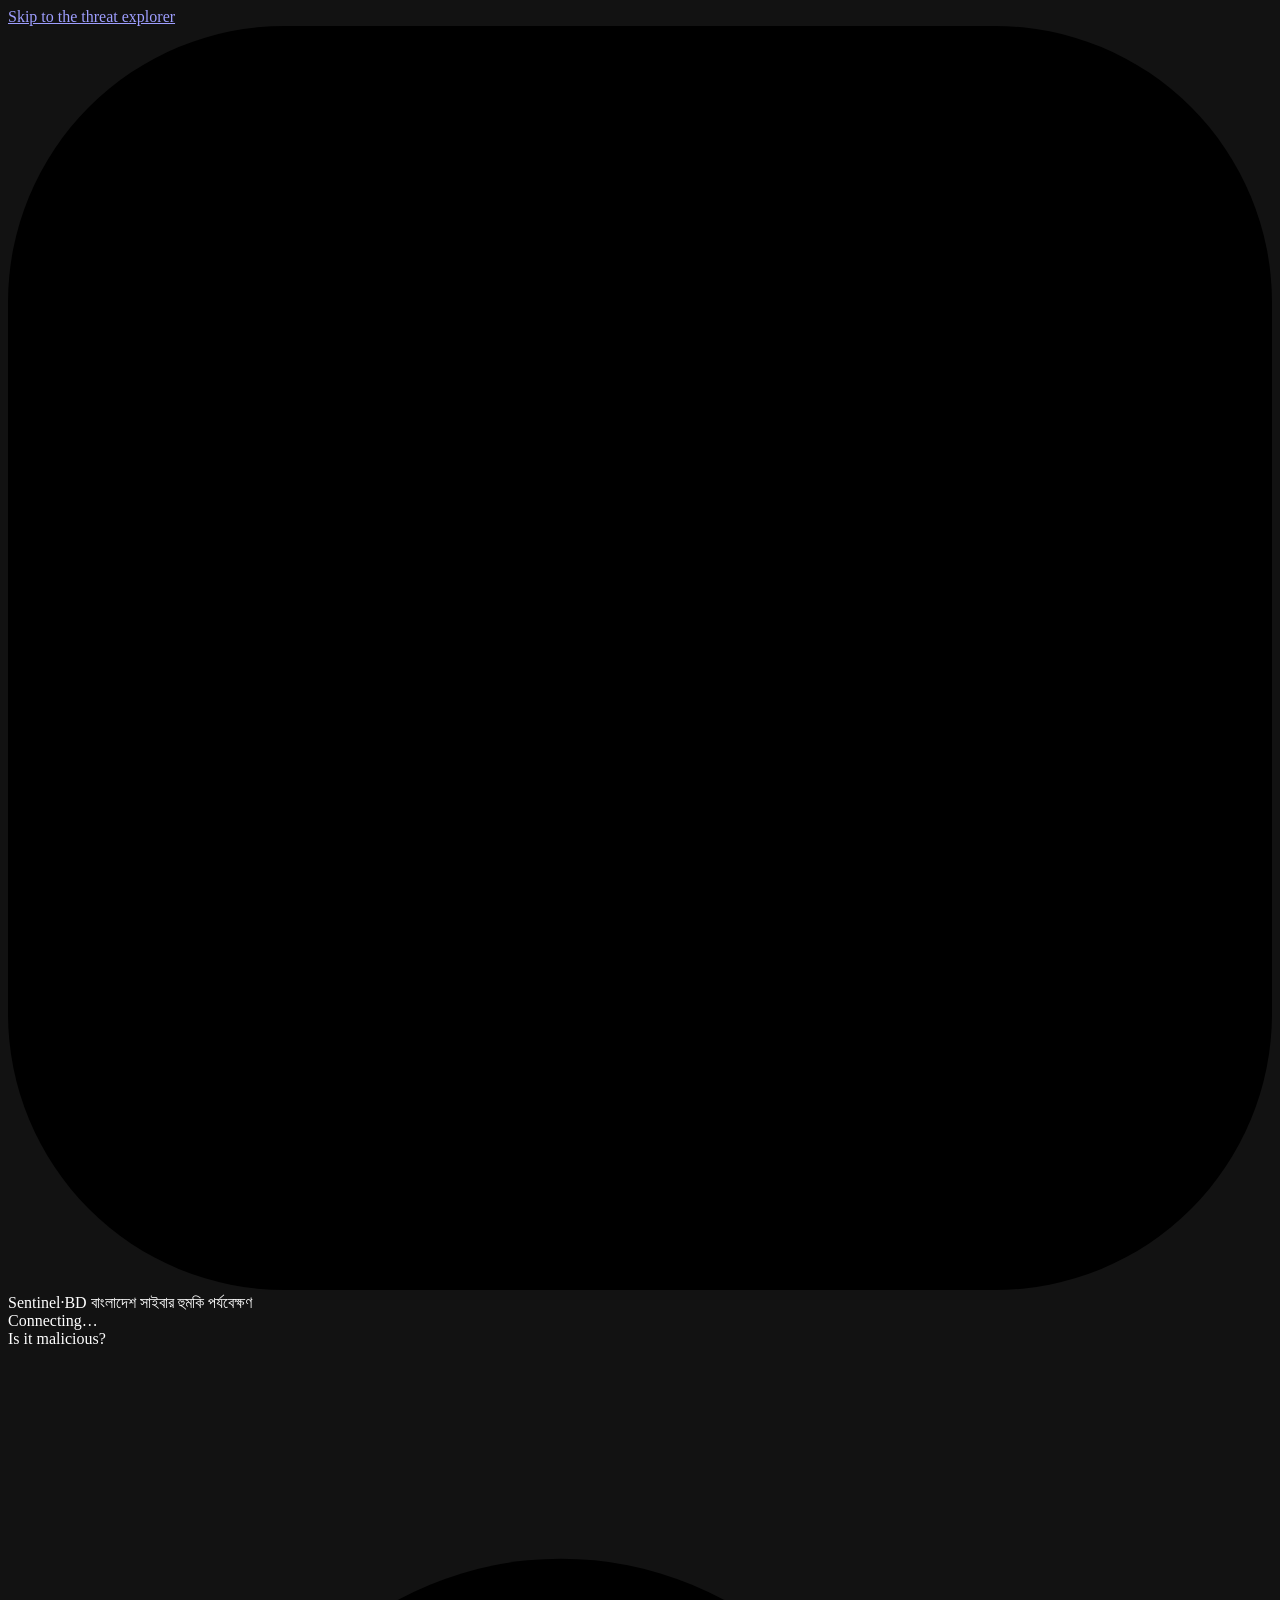
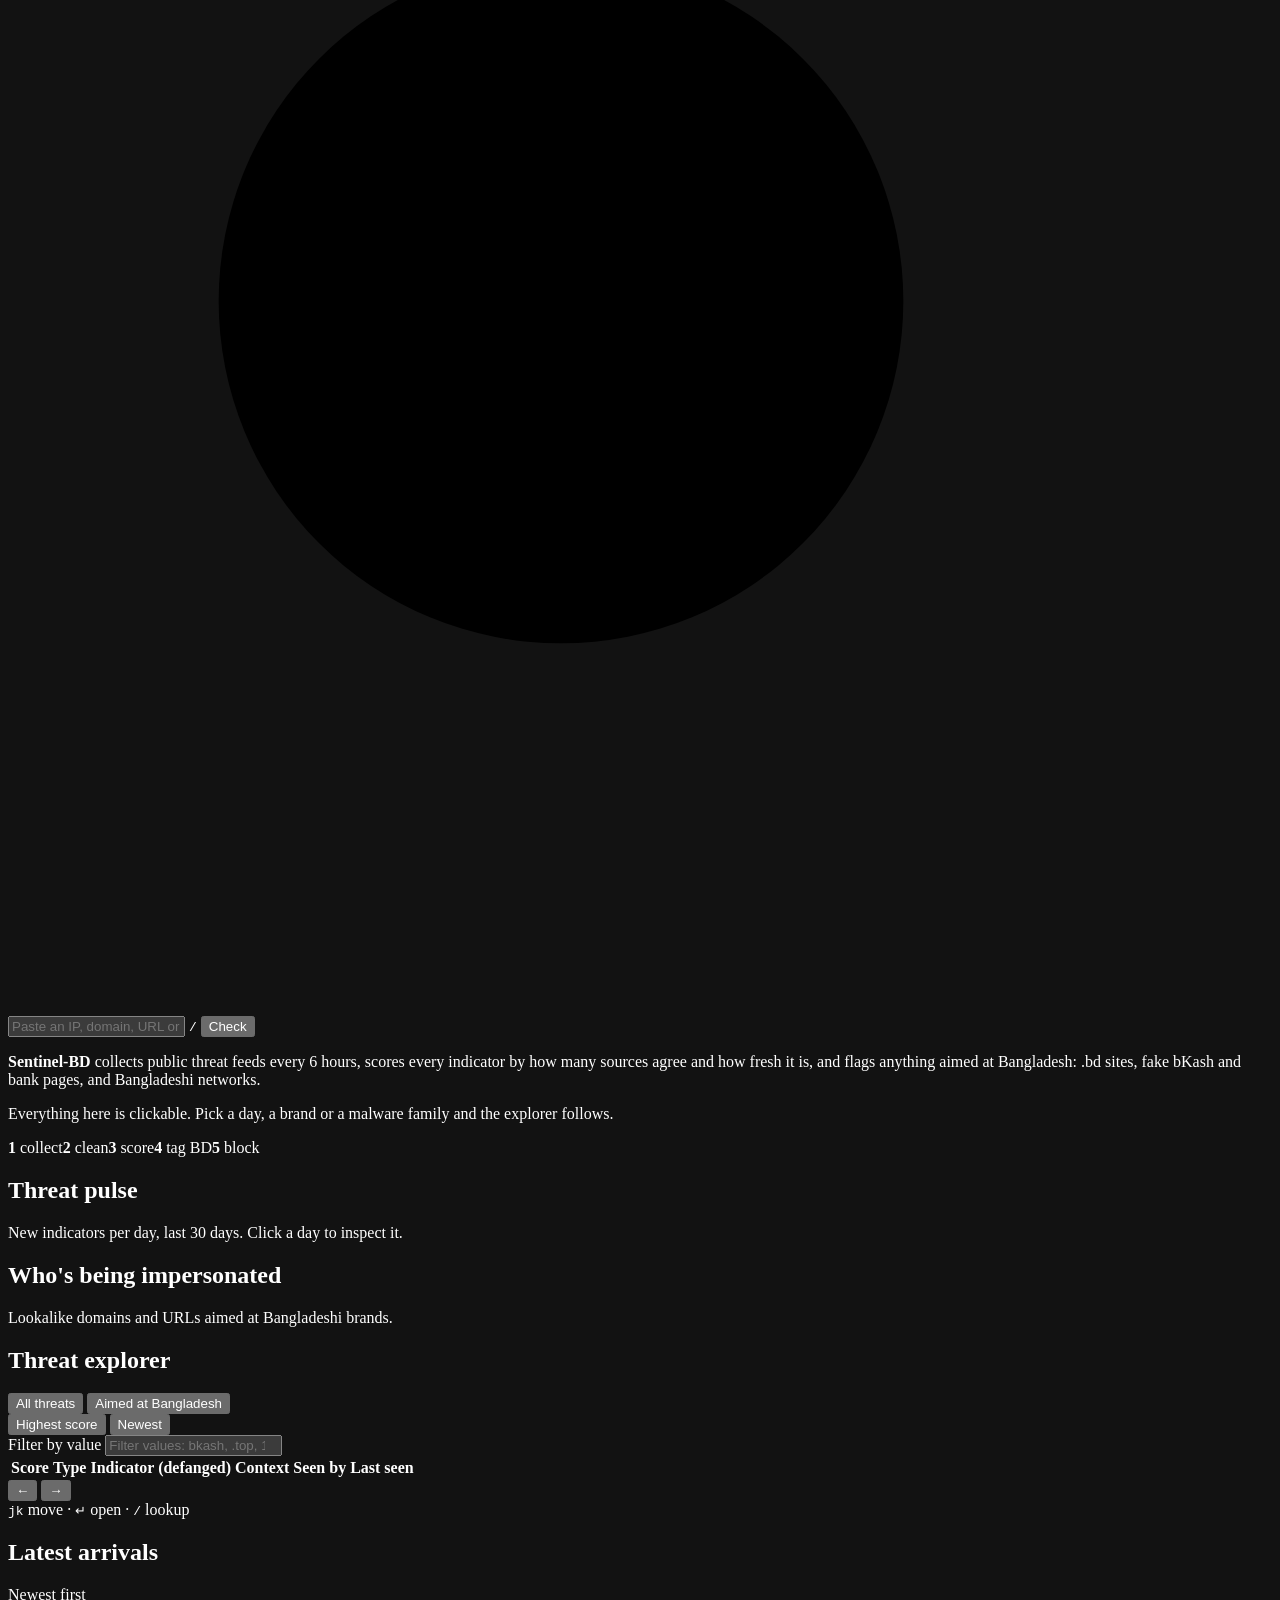
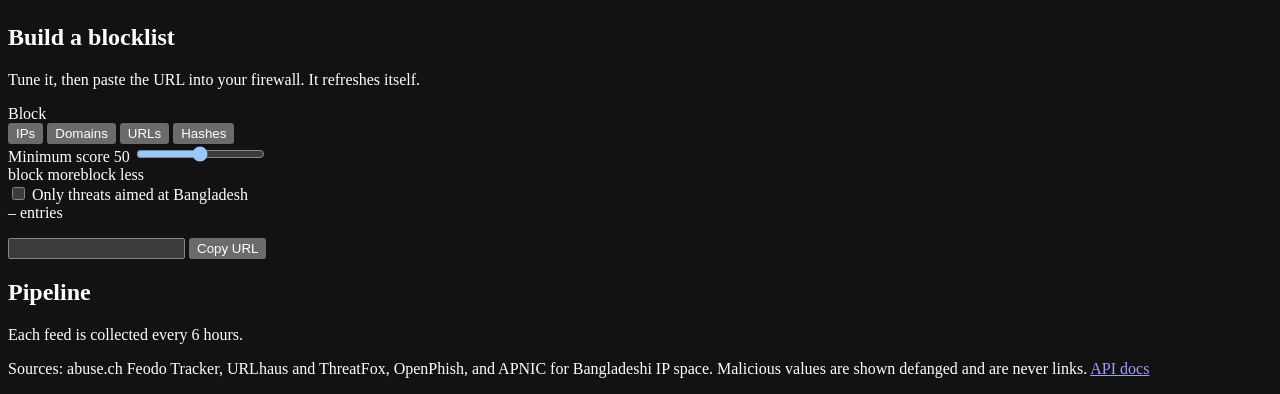
==== sentinel/web/index.html @ dca47adf "Add an interactive dashboard Served by the same app as the API and feeds, with no build step and no " ====
<!doctype html>
<html lang="en">
<head>
  <meta charset="utf-8">
  <meta name="viewport" content="width=device-width, initial-scale=1">
  <title>Sentinel-BD</title>
  <meta name="description" content="Open threat intelligence for Bangladesh: malicious IPs, domains, URLs and hashes, scored and ready to block.">
  <meta name="color-scheme" content="dark">
  <link rel="icon" href="data:image/svg+xml,%3Csvg xmlns='http://www.w3.org/2000/svg' viewBox='0 0 32 32'%3E%3Crect width='32' height='32' rx='7' fill='%23006a4e'/%3E%3Ccircle cx='14' cy='16' r='7' fill='%23f42a41'/%3E%3C/svg%3E">
  <link rel="stylesheet" href="/assets/app.css">
  <script type="module" src="/assets/app.js"></script>
</head>
<body>
  <a class="skip" href="#explorer">Skip to the threat explorer</a>

  <header class="topbar">
    <div class="brand">
      <svg class="brand-mark" viewBox="0 0 32 32" aria-hidden="true">
        <rect width="32" height="32" rx="7" class="brand-field"/>
        <circle cx="14" cy="16" r="7" class="brand-sun"/>
        <path d="M23 9.5a9.5 9.5 0 0 1 0 13" class="brand-wave"/>
        <path d="M26.5 6.5a14 14 0 0 1 0 19" class="brand-wave brand-wave-2"/>
      </svg>
      <div class="brand-text">
        <span class="brand-name">Sentinel<span class="brand-sep">·</span>BD</span>
        <span class="brand-bn" lang="bn">বাংলাদেশ সাইবার হুমকি পর্যবেক্ষণ</span>
      </div>
    </div>
    <div class="status" id="status" aria-live="polite">
      <span class="status-dot" data-state="loading"></span>
      <span class="status-text">Connecting…</span><span class="status-detail"></span>
    </div>
  </header>

  <main>
    <section class="lookup" aria-labelledby="lookup-label">
      <form id="lookup-form" role="search" autocomplete="off">
        <label id="lookup-label" for="lookup-input" class="eyebrow">Is it malicious?</label>
        <div class="lookup-box">
          <svg class="lookup-icon" viewBox="0 0 24 24" aria-hidden="true"><circle cx="10.5" cy="10.5" r="6.5"/><path d="m15.5 15.5 5 5"/></svg>
          <input id="lookup-input" name="value" spellcheck="false" maxlength="2048"
                 placeholder="Paste an IP, domain, URL or hash. Defanged is fine: hxxp://evil[.]com">
          <kbd class="lookup-kbd" aria-hidden="true">/</kbd>
          <button type="submit" class="btn btn-primary">Check</button>
        </div>
      </form>
      <div class="lookup-examples" id="lookup-examples"></div>
      <div id="verdict" class="verdict" hidden></div>
      <div class="intro">
        <p><strong>Sentinel-BD</strong> collects public threat feeds every 6 hours, scores every
          indicator by how many sources agree and how fresh it is, and flags anything aimed at
          Bangladesh: <span lang="bn">.bd</span> sites, fake bKash and bank pages, and Bangladeshi networks.</p>
        <p>Everything here is clickable. Pick a day, a brand or a malware family and the explorer follows.</p>
        <div class="intro-steps"><span><b>1</b> collect</span><span><b>2</b> clean</span><span><b>3</b> score</span><span><b>4</b> tag BD</span><span><b>5</b> block</span></div>
      </div>
    </section>

    <section class="readout" id="readout" aria-label="Totals"></section>

    <section class="row row-pulse">
      <article class="panel" aria-labelledby="pulse-title">
        <header class="panel-head">
          <div>
            <h2 id="pulse-title">Threat pulse</h2>
            <p class="sub">New indicators per day, last 30 days. Click a day to inspect it.</p>
          </div>
          <div class="pulse-legend" id="pulse-summary"></div>
        </header>
        <div class="pulse" id="pulse"></div>
      </article>

      <article class="panel" aria-labelledby="brands-title">
        <header class="panel-head">
          <div>
            <h2 id="brands-title">Who's being impersonated</h2>
            <p class="sub">Lookalike domains and URLs aimed at Bangladeshi brands.</p>
          </div>
        </header>
        <div id="brands" class="brands"></div>
      </article>
    </section>

    <section class="row row-explorer">
      <article class="panel explorer" id="explorer" aria-labelledby="explorer-title">
        <header class="panel-head explorer-head">
          <h2 id="explorer-title">Threat explorer</h2>
          <div class="seg" role="group" aria-label="Scope">
            <button type="button" data-scope="all">All threats</button>
            <button type="button" data-scope="bd">Aimed at Bangladesh</button>
          </div>
          <div class="seg seg-quiet" role="group" aria-label="Sort">
            <button type="button" data-sort="score">Highest score</button>
            <button type="button" data-sort="newest">Newest</button>
          </div>
        </header>

        <div class="facets" id="facets"></div>

        <div class="explorer-tools">
          <label class="search">
            <span class="visually-hidden">Filter by value</span>
            <input id="search" type="search" spellcheck="false" placeholder="Filter values: bkash, .top, 103.4.">
          </label>
          <div class="active" id="active-filters" aria-live="polite"></div>
        </div>

        <div class="table-wrap">
          <table class="threats" id="threats">
            <thead>
              <tr>
                <th scope="col" class="c-score">Score</th>
                <th scope="col" class="c-type">Type</th>
                <th scope="col" class="c-value">Indicator <span class="muted">(defanged)</span></th>
                <th scope="col" class="c-ctx">Context</th>
                <th scope="col" class="c-src">Seen by</th>
                <th scope="col" class="c-time">Last seen</th>
              </tr>
            </thead>
            <tbody id="threats-body"></tbody>
          </table>
        </div>

        <footer class="pager">
          <span id="page-info" class="muted"></span>
          <div class="pager-buttons">
            <button type="button" class="btn btn-ghost" id="prev" aria-label="Previous page">←</button>
            <button type="button" class="btn btn-ghost" id="next" aria-label="Next page">→</button>
          </div>
          <span class="keys muted"><kbd>j</kbd><kbd>k</kbd> move · <kbd>↵</kbd> open · <kbd>/</kbd> lookup</span>
        </footer>
      </article>

      <aside class="panel stream" aria-labelledby="stream-title">
        <header class="panel-head">
          <div>
            <h2 id="stream-title">Latest arrivals</h2>
            <p class="sub" id="stream-sub">Newest first</p>
          </div>
        </header>
        <ol class="stream-list" id="stream"></ol>
      </aside>
    </section>

    <section class="row row-tools">
      <article class="panel builder" aria-labelledby="builder-title">
        <header class="panel-head">
          <div>
            <h2 id="builder-title">Build a blocklist</h2>
            <p class="sub">Tune it, then paste the URL into your firewall. It refreshes itself.</p>
          </div>
        </header>
        <div class="builder-grid">
          <div class="builder-controls">
            <div class="field">
              <span class="field-label">Block</span>
              <div class="seg" role="group" aria-label="Indicator type" id="builder-kind">
                <button type="button" data-kind="ip">IPs</button>
                <button type="button" data-kind="domain">Domains</button>
                <button type="button" data-kind="url">URLs</button>
                <button type="button" data-kind="hash">Hashes</button>
              </div>
            </div>
            <div class="field">
              <label class="field-label" for="builder-score">Minimum score <output id="builder-score-out">50</output></label>
              <input type="range" id="builder-score" min="0" max="100" step="5" value="50">
              <div class="range-scale"><span>block more</span><span>block less</span></div>
            </div>
            <label class="switch">
              <input type="checkbox" id="builder-bd">
              <span class="switch-track" aria-hidden="true"></span>
              Only threats aimed at Bangladesh
            </label>
          </div>
          <div class="builder-out">
            <div class="builder-count"><span id="builder-count" class="num">–</span> <span class="muted" id="builder-count-label">entries</span></div>
            <ul class="builder-sample" id="builder-sample"></ul>
          </div>
        </div>
        <div class="feed-url">
          <input id="builder-url" readonly aria-label="Feed URL">
          <button type="button" class="btn" id="builder-copy">Copy URL</button>
        </div>
        <div class="vendors" role="tablist" id="vendor-tabs"></div>
        <pre class="snippet" id="vendor-snippet" tabindex="0"></pre>
      </article>

      <article class="panel health" aria-labelledby="health-title">
        <header class="panel-head">
          <div>
            <h2 id="health-title">Pipeline</h2>
            <p class="sub">Each feed is collected every 6 hours.</p>
          </div>
        </header>
        <ul class="health-list" id="health"></ul>
        <dl class="mix" id="mix"></dl>
      </article>
    </section>

    <footer class="foot">
      <p>Sources: abuse.ch Feodo Tracker, URLhaus and ThreatFox, OpenPhish, and APNIC for Bangladeshi IP space.
        Malicious values are shown defanged and are never links. <a href="/docs">API docs</a></p>
    </footer>
  </main>

  <div class="scrim" id="scrim" hidden></div>
  <aside class="drawer" id="drawer" role="dialog" aria-modal="true" aria-labelledby="drawer-title" hidden>
    <div class="drawer-inner" id="drawer-body"></div>
  </aside>
  <div class="tooltip" id="tooltip" role="tooltip" hidden></div>
  <div class="toast" id="toast" role="status" aria-live="polite"></div>
</body>
</html>
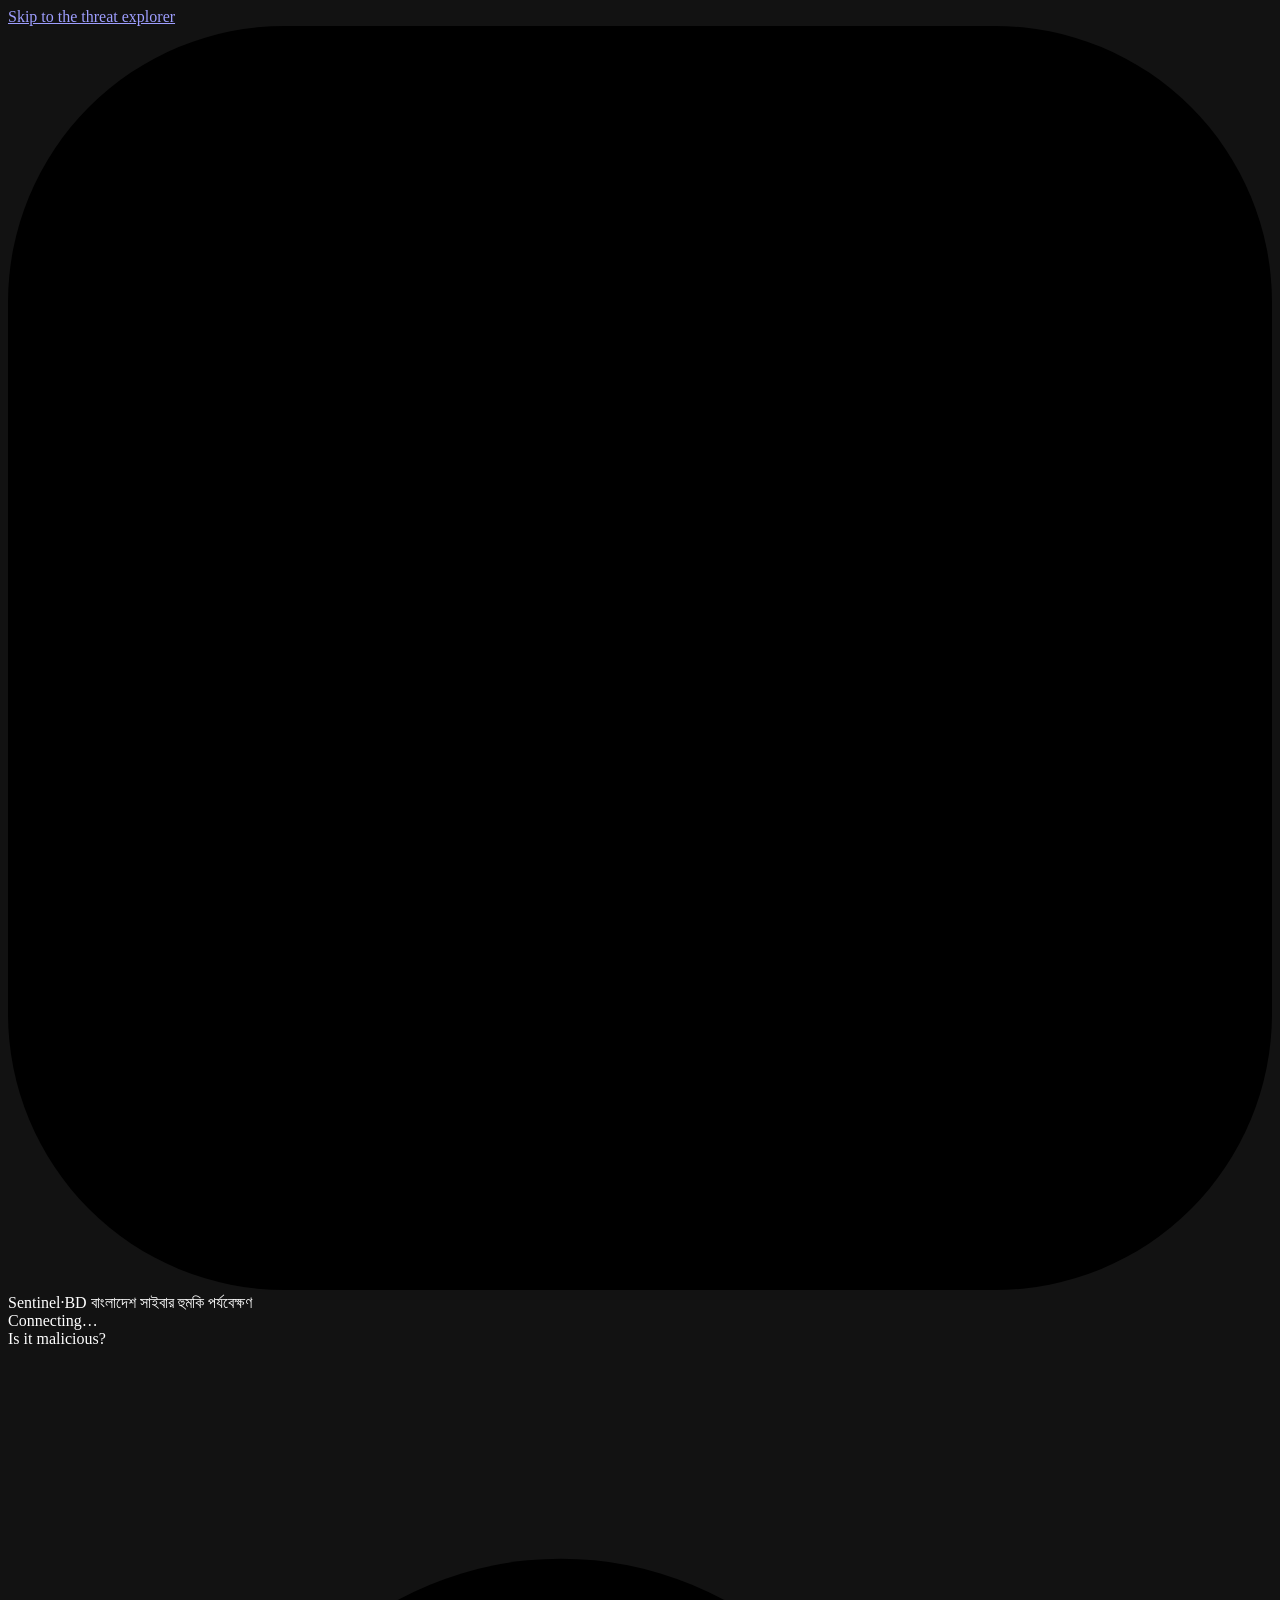
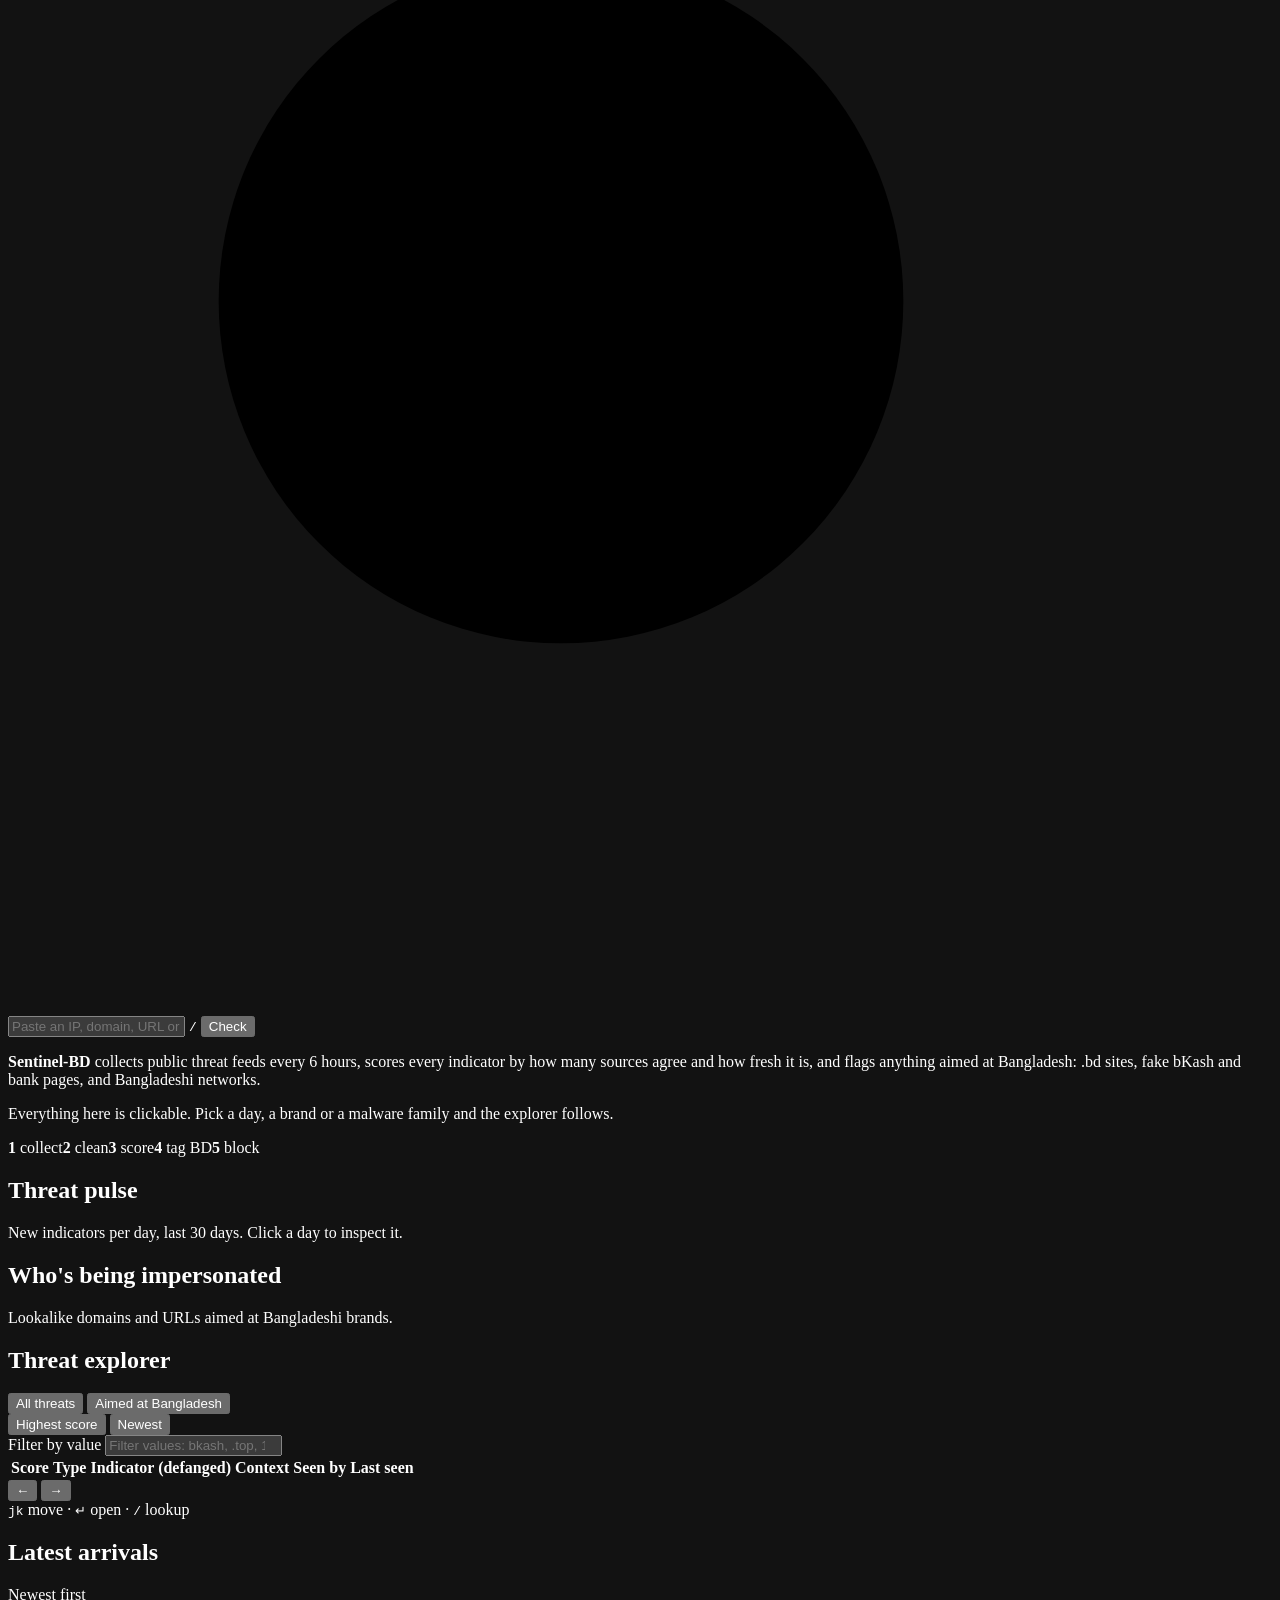
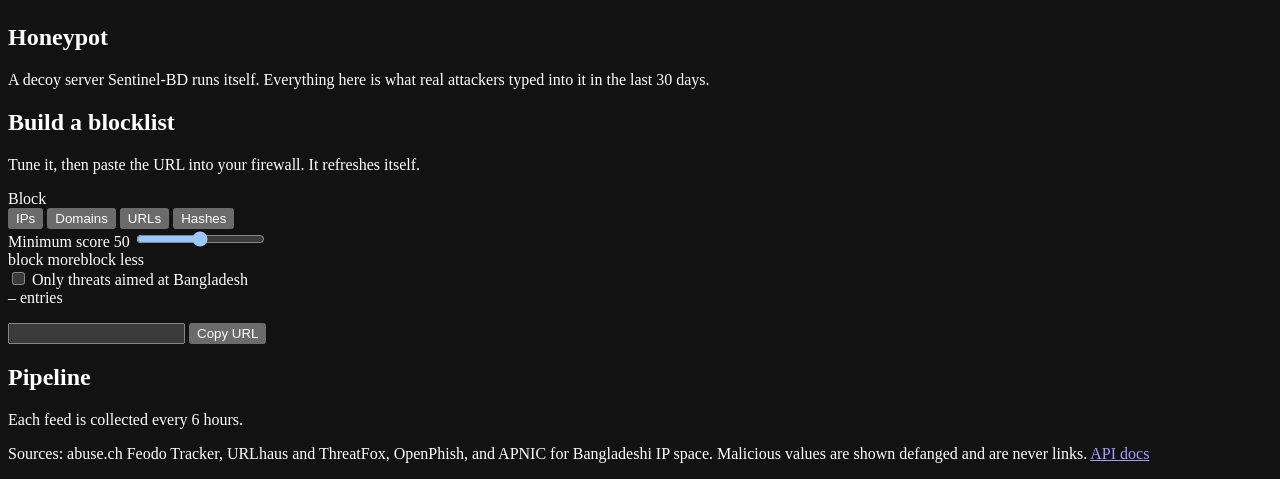
==== commit 94a7c83d: "Phase 3: honeypot sensor kit and dashboard panel deploy/setup.sh turns a fresh Ubuntu 24.04 VM into " ====
--- a/sentinel/web/index.html
+++ b/sentinel/web/index.html
@@ -139,6 +139,16 @@
         </header>
         <ol class="stream-list" id="stream"></ol>
       </aside>
+    </section>
+
+    <section class="panel honeypot" aria-labelledby="honeypot-title">
+      <header class="panel-head">
+        <div>
+          <h2 id="honeypot-title">Honeypot <span class="hp-live" id="hp-live"></span></h2>
+          <p class="sub">A decoy server Sentinel-BD runs itself. Everything here is what real attackers typed into it in the last 30 days.</p>
+        </div>
+      </header>
+      <div id="honeypot-body" class="hp-body"></div>
     </section>
 
     <section class="row row-tools">
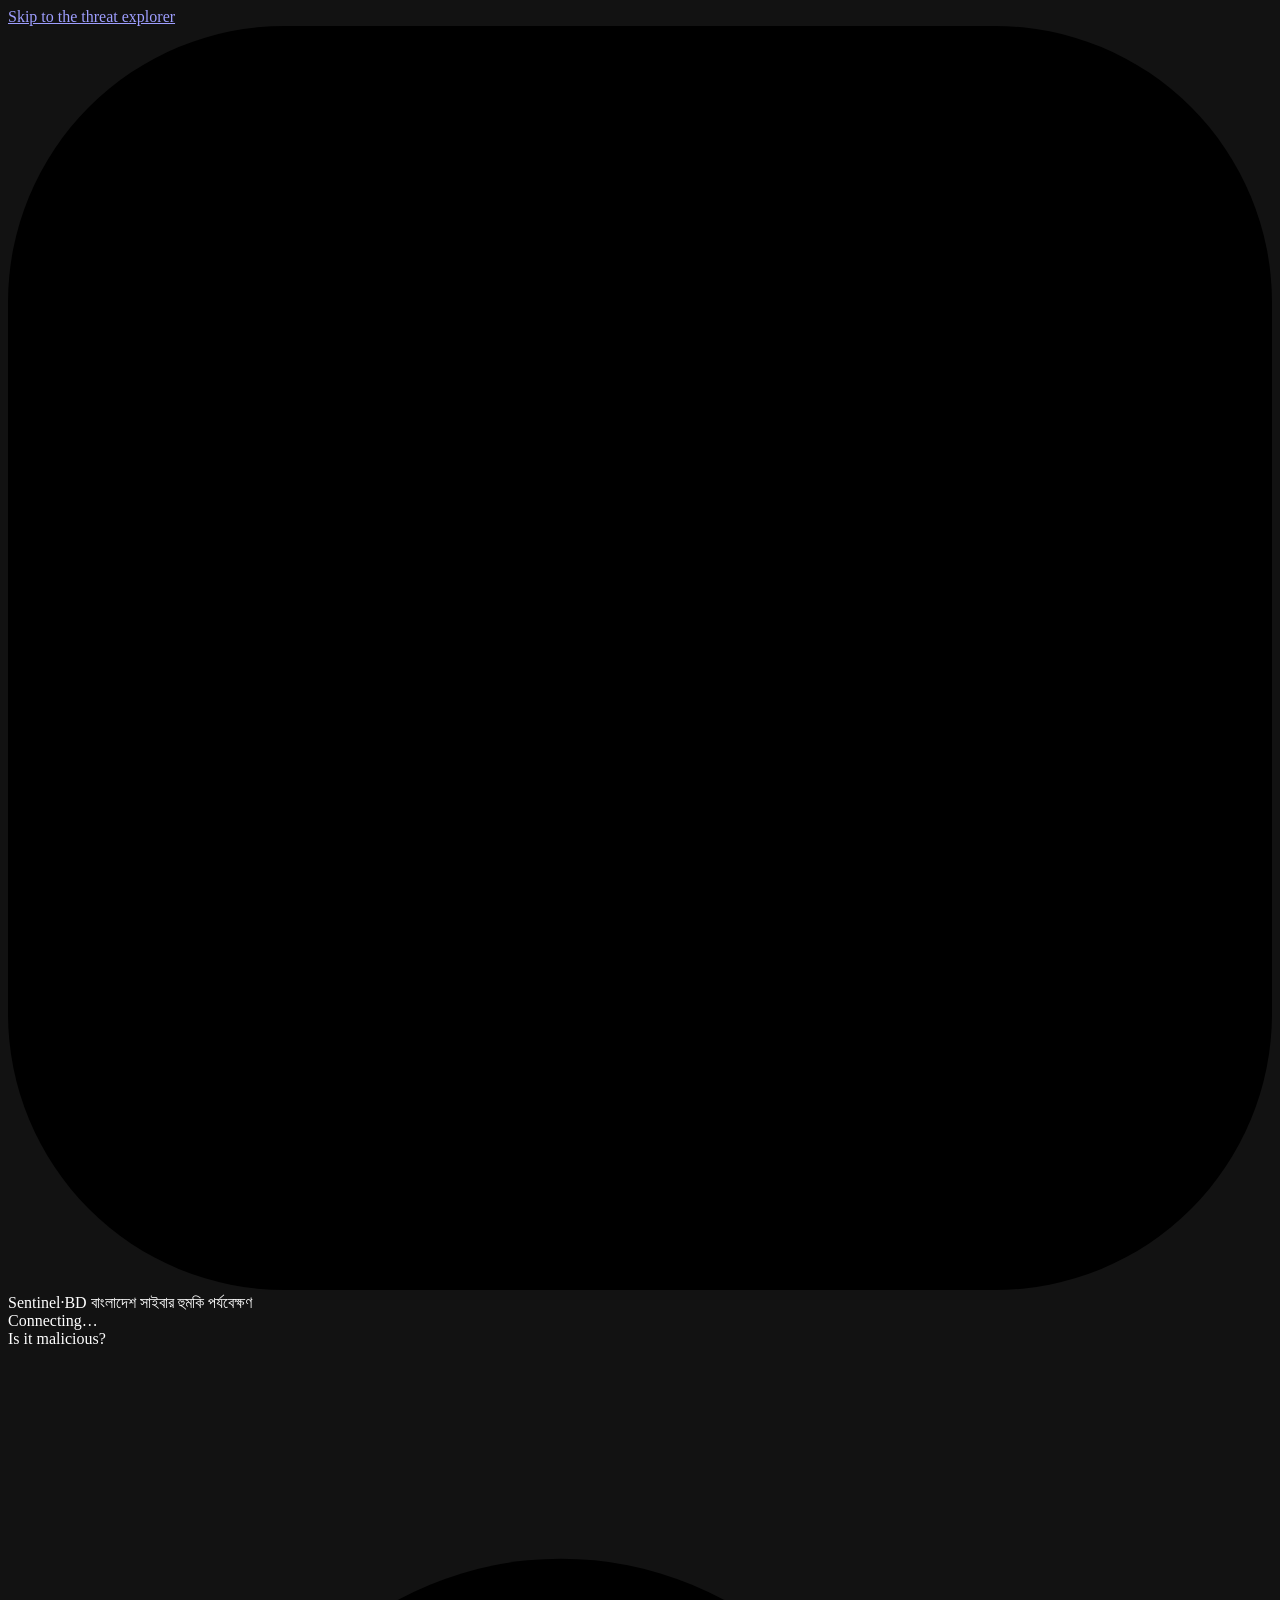
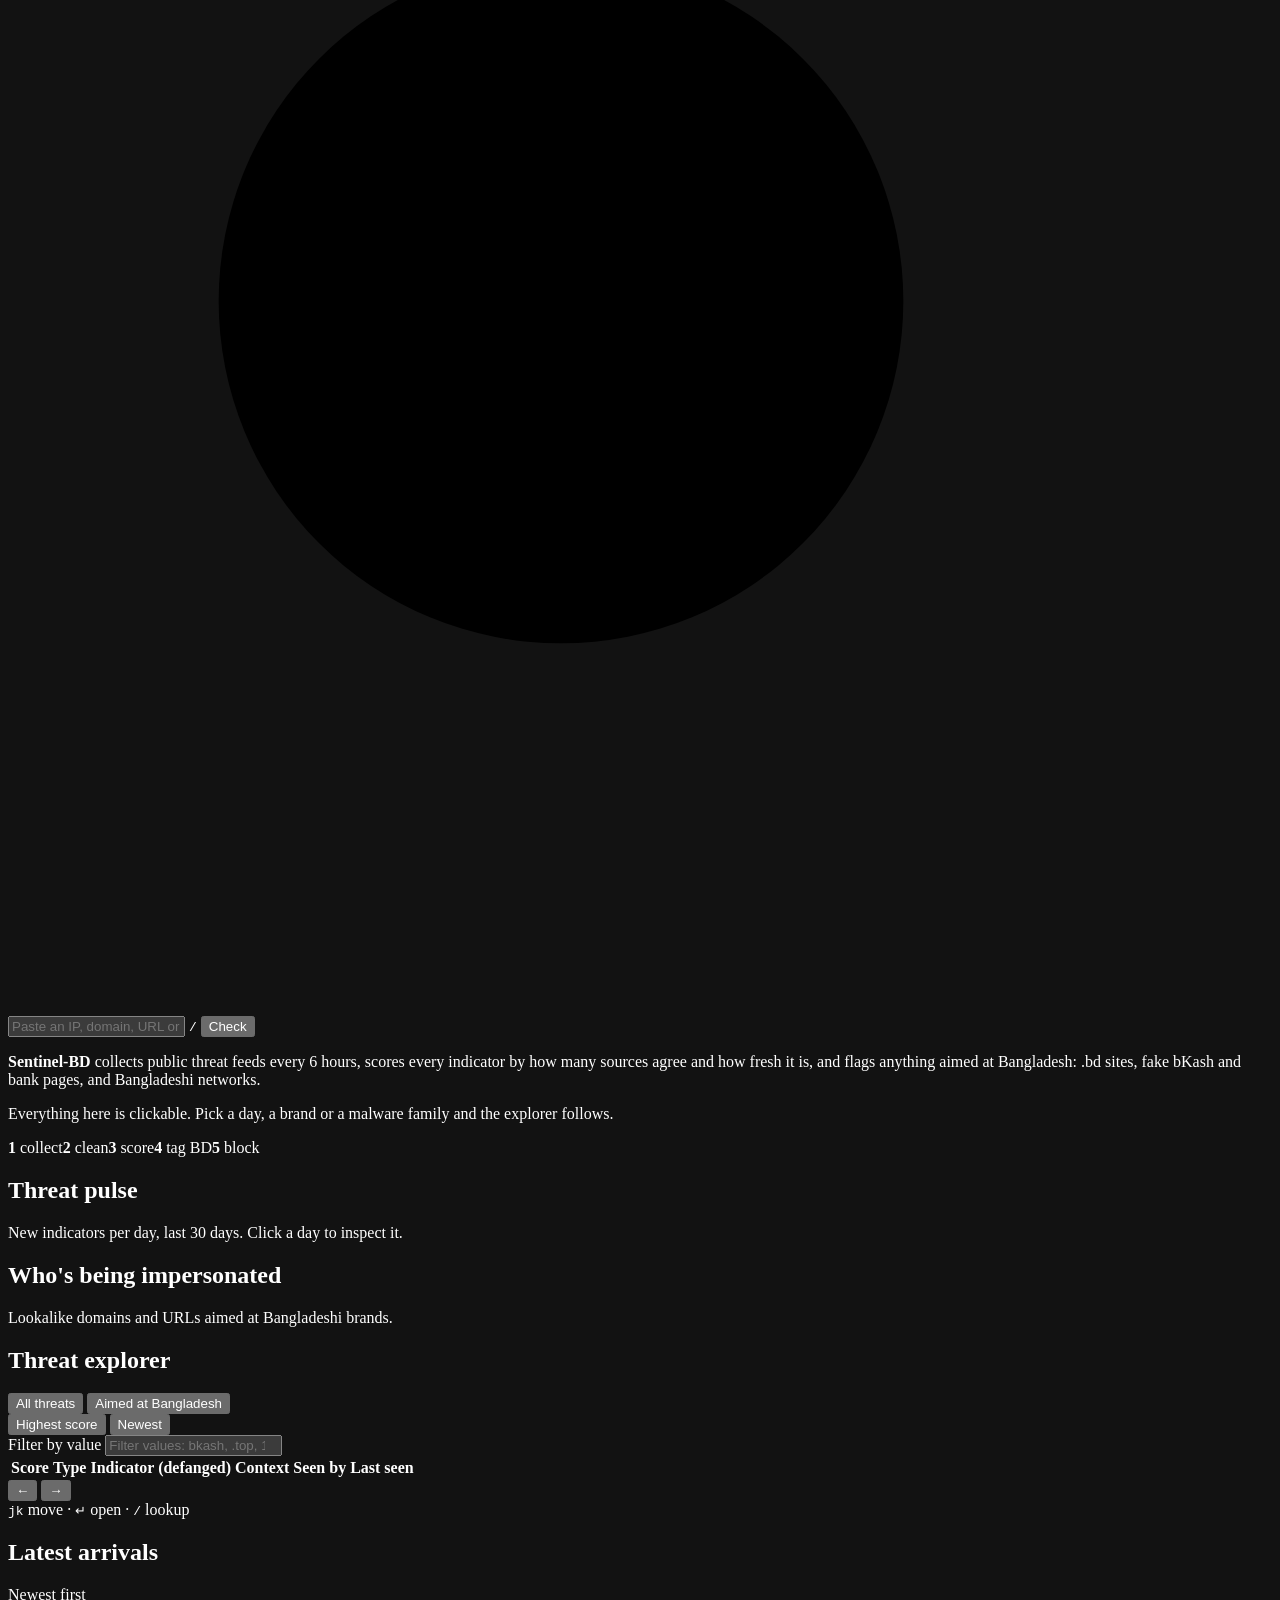
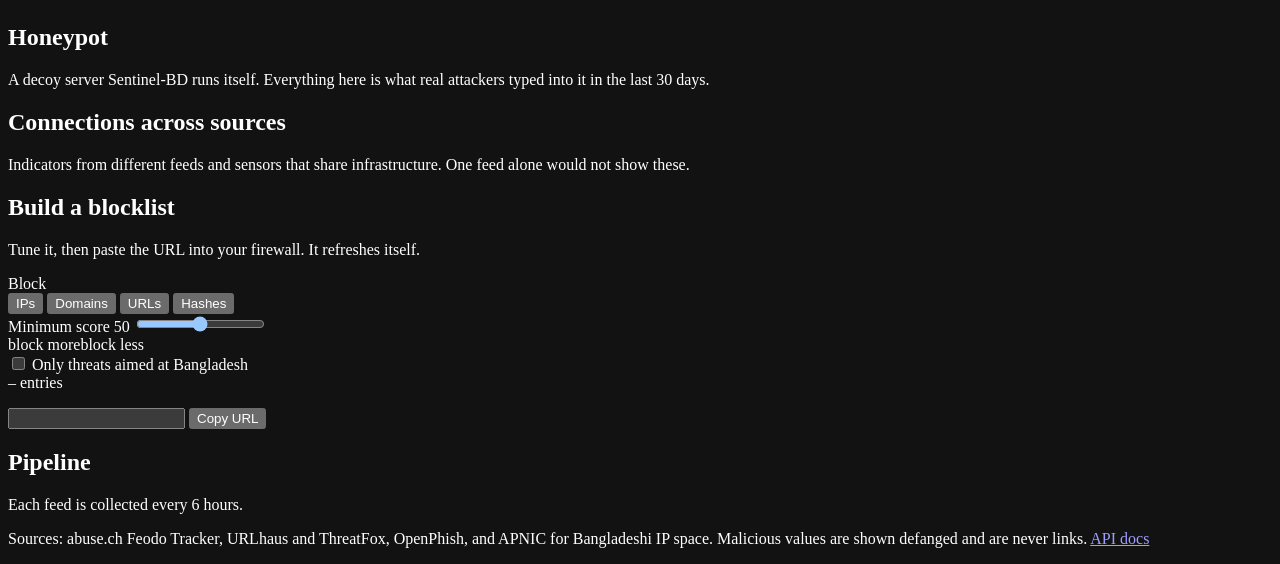
==== commit ef39b5cc: "Phase 4: correlation and a TAXII 2.1 server Links indicators that share infrastructure, without ever" ====
--- a/sentinel/web/index.html
+++ b/sentinel/web/index.html
@@ -149,6 +149,17 @@
         </div>
       </header>
       <div id="honeypot-body" class="hp-body"></div>
+    </section>
+
+    <section class="panel links-panel" aria-labelledby="links-title">
+      <header class="panel-head">
+        <div>
+          <h2 id="links-title">Connections across sources</h2>
+          <p class="sub">Indicators from different feeds and sensors that share infrastructure. One feed alone would not show these.</p>
+        </div>
+        <div class="links-counts" id="links-counts"></div>
+      </header>
+      <ol class="links" id="links"></ol>
     </section>
 
     <section class="row row-tools">
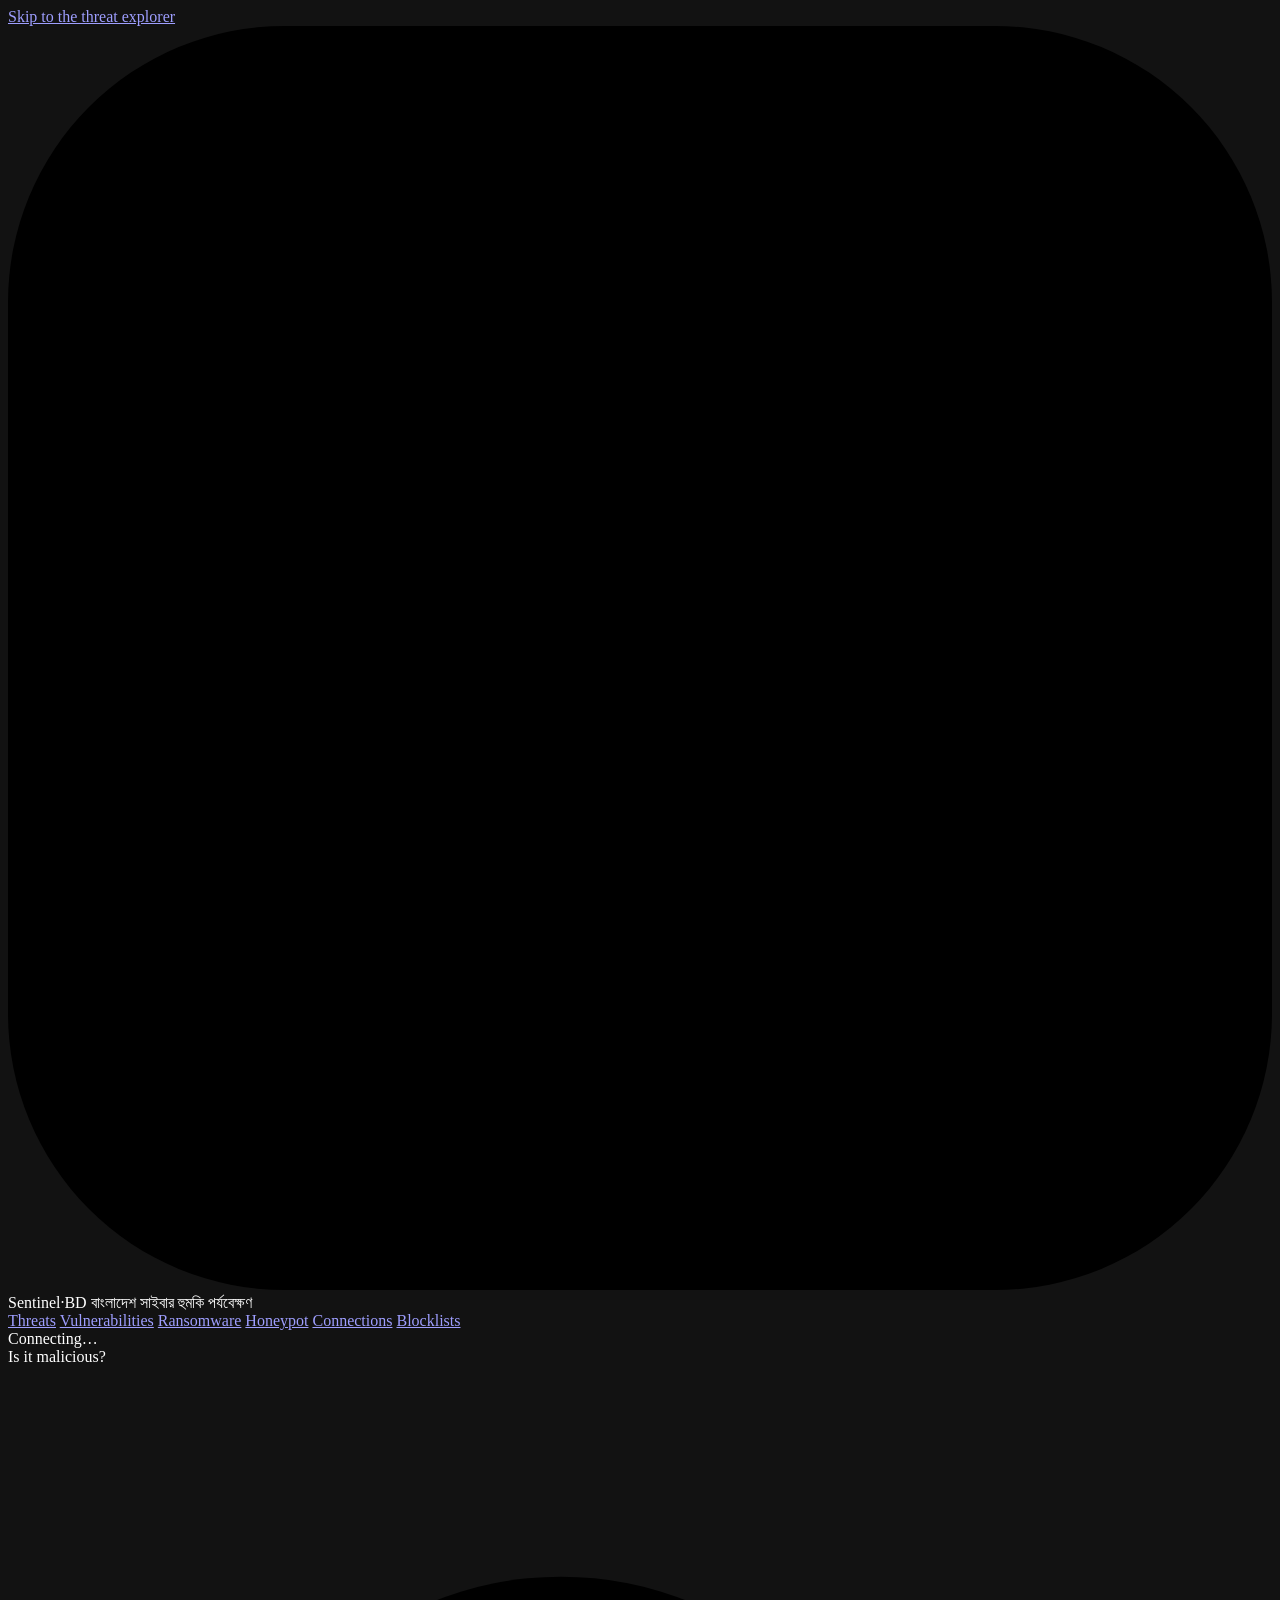
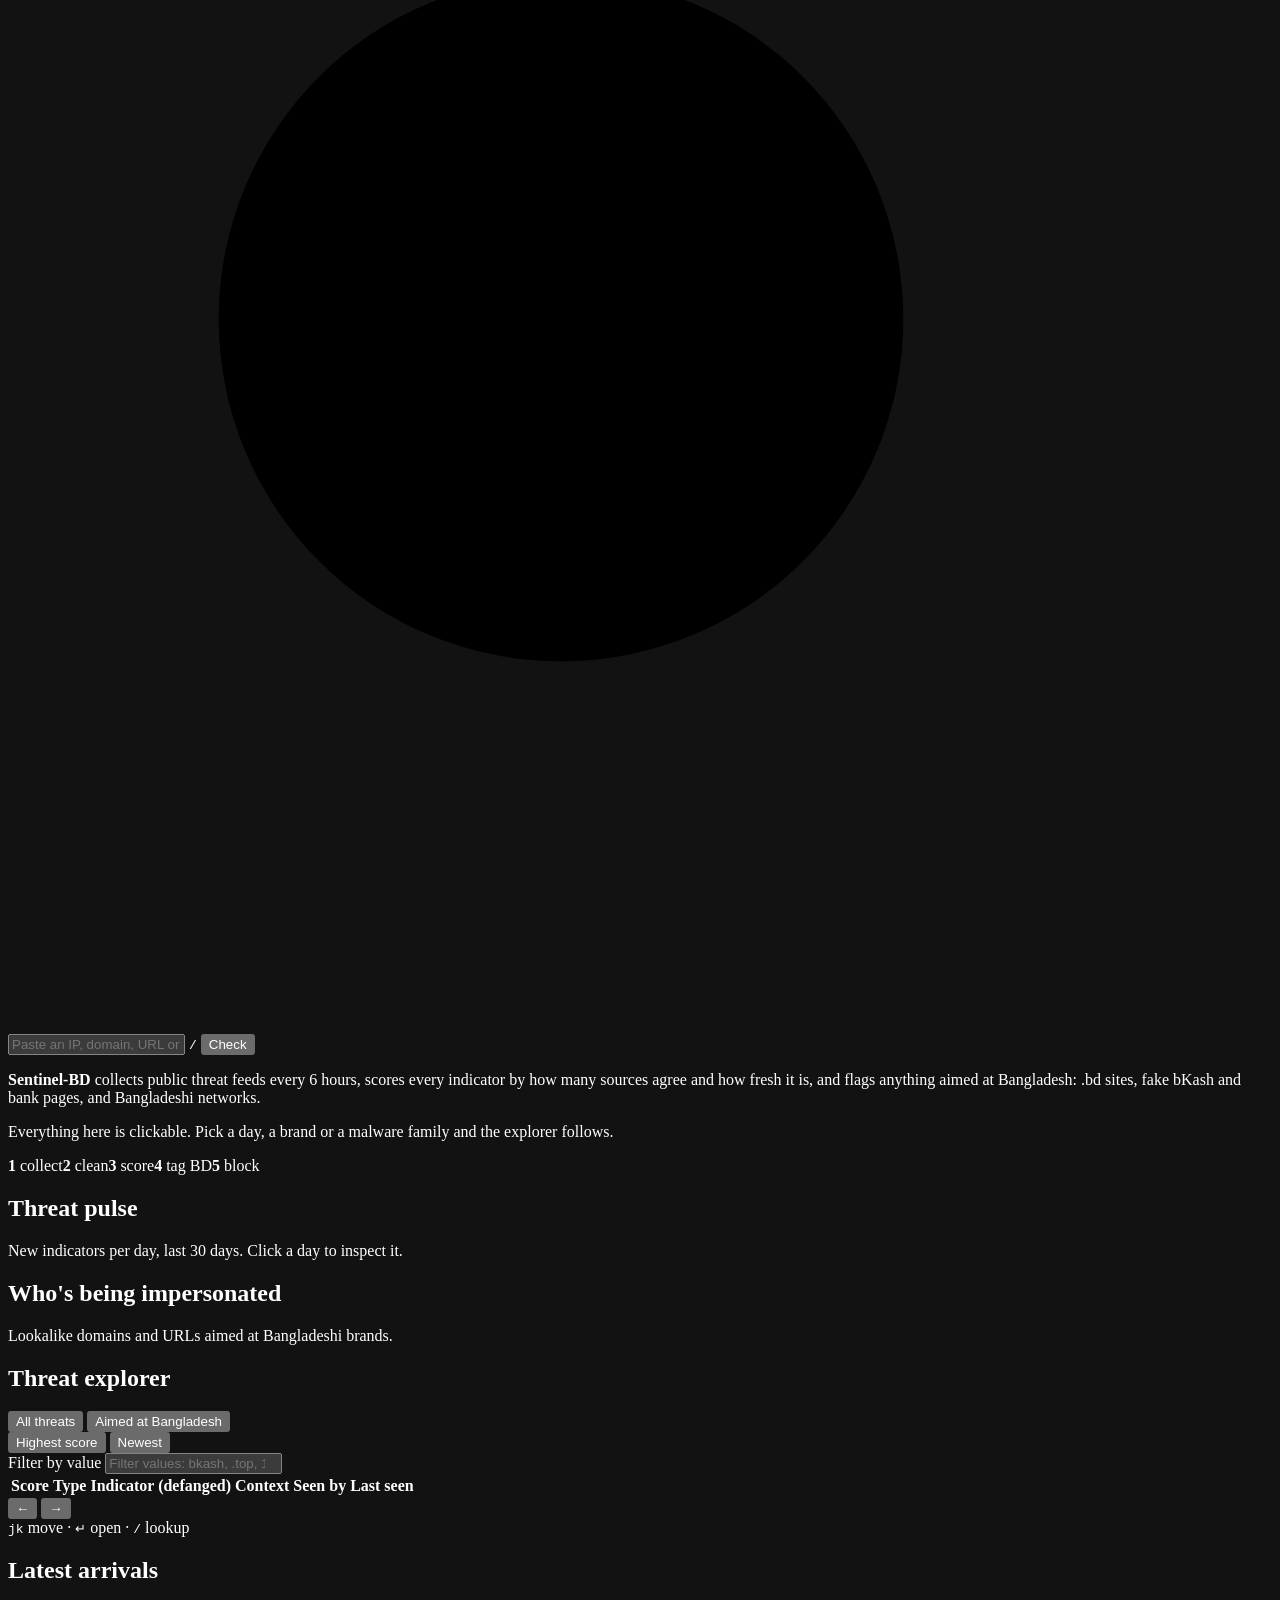
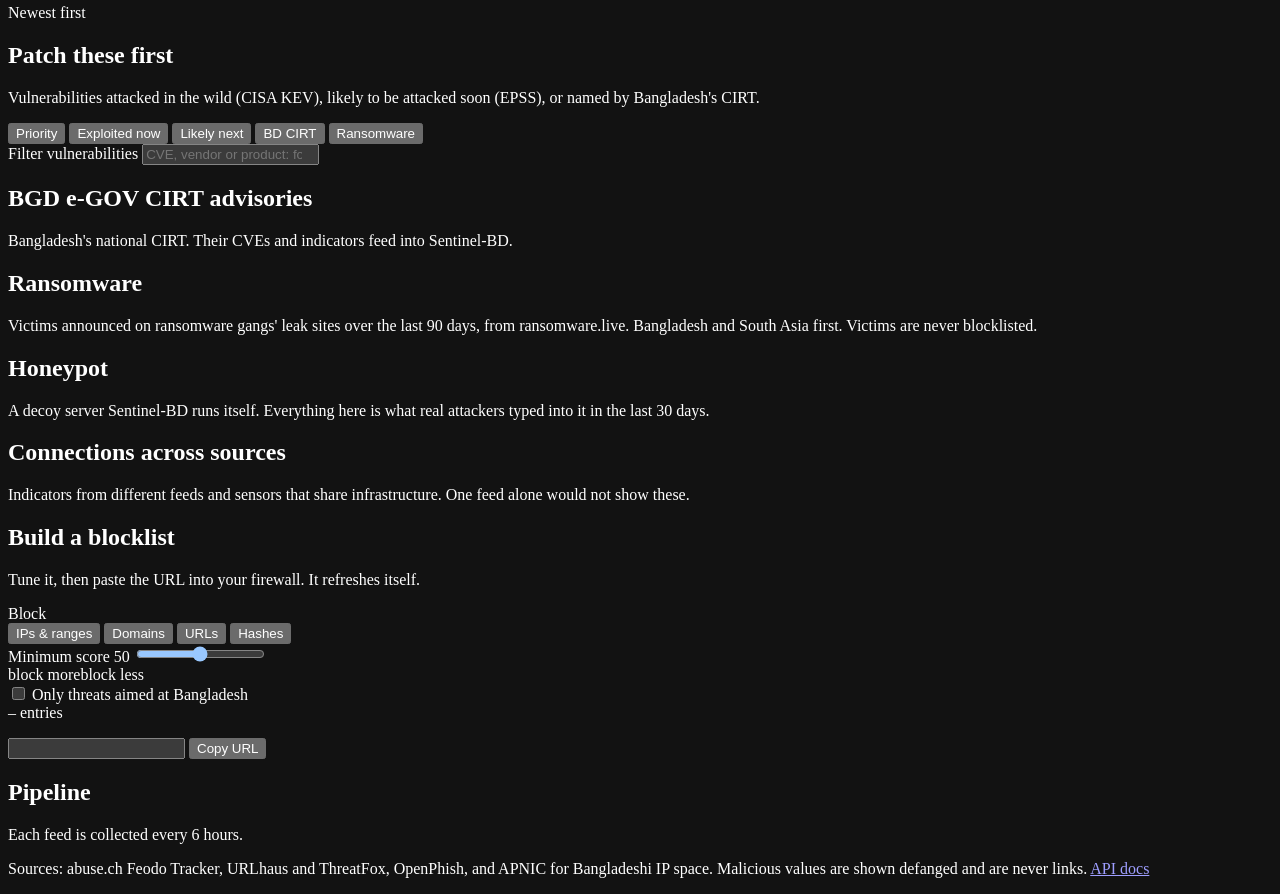
==== commit 3e250e97: "Widen scope: attackers and scanners, exploited vulnerabilities, ransomware Attackers and scanners - " ====
--- a/sentinel/web/index.html
+++ b/sentinel/web/index.html
@@ -26,6 +26,14 @@
         <span class="brand-bn" lang="bn">বাংলাদেশ সাইবার হুমকি পর্যবেক্ষণ</span>
       </div>
     </div>
+    <nav class="sections" aria-label="Sections">
+      <a href="#explorer-title">Threats</a>
+      <a href="#vulns-title">Vulnerabilities</a>
+      <a href="#ransom-title">Ransomware</a>
+      <a href="#honeypot-title">Honeypot</a>
+      <a href="#links-title">Connections</a>
+      <a href="#builder-title">Blocklists</a>
+    </nav>
     <div class="status" id="status" aria-live="polite">
       <span class="status-dot" data-state="loading"></span>
       <span class="status-text">Connecting…</span><span class="status-detail"></span>
@@ -141,6 +149,51 @@
       </aside>
     </section>
 
+    <section class="row row-vulns">
+      <article class="panel vulns" aria-labelledby="vulns-title">
+        <header class="panel-head explorer-head">
+          <div>
+            <h2 id="vulns-title">Patch these first</h2>
+            <p class="sub">Vulnerabilities attacked in the wild (CISA KEV), likely to be attacked soon (EPSS), or named by Bangladesh's CIRT.</p>
+          </div>
+        </header>
+        <div class="vuln-figures" id="vuln-figures"></div>
+        <div class="explorer-tools">
+          <div class="seg" role="group" aria-label="Vulnerability view" id="vuln-views">
+            <button type="button" data-view="priority">Priority</button>
+            <button type="button" data-view="kev">Exploited now</button>
+            <button type="button" data-view="likely">Likely next</button>
+            <button type="button" data-view="bd">BD CIRT</button>
+            <button type="button" data-view="ransomware">Ransomware</button>
+          </div>
+          <label class="search">
+            <span class="visually-hidden">Filter vulnerabilities</span>
+            <input id="vuln-search" type="search" spellcheck="false" placeholder="CVE, vendor or product: fortinet, CVE-2024-3400">
+          </label>
+        </div>
+        <ol class="vuln-list" id="vuln-list"></ol>
+      </article>
+      <aside class="panel advisories" aria-labelledby="adv-title">
+        <header class="panel-head">
+          <div>
+            <h2 id="adv-title">BGD e-GOV CIRT advisories</h2>
+            <p class="sub">Bangladesh's national CIRT. Their CVEs and indicators feed into Sentinel-BD.</p>
+          </div>
+        </header>
+        <ol class="adv-list" id="adv-list"></ol>
+      </aside>
+    </section>
+
+    <section class="panel ransom" aria-labelledby="ransom-title">
+      <header class="panel-head">
+        <div>
+          <h2 id="ransom-title">Ransomware</h2>
+          <p class="sub">Victims announced on ransomware gangs' leak sites over the last 90 days, from ransomware.live. Bangladesh and South Asia first. Victims are never blocklisted.</p>
+        </div>
+      </header>
+      <div class="ransom-body" id="ransom-body"></div>
+    </section>
+
     <section class="panel honeypot" aria-labelledby="honeypot-title">
       <header class="panel-head">
         <div>
@@ -175,7 +228,7 @@
             <div class="field">
               <span class="field-label">Block</span>
               <div class="seg" role="group" aria-label="Indicator type" id="builder-kind">
-                <button type="button" data-kind="ip">IPs</button>
+                <button type="button" data-kind="ip">IPs &amp; ranges</button>
                 <button type="button" data-kind="domain">Domains</button>
                 <button type="button" data-kind="url">URLs</button>
                 <button type="button" data-kind="hash">Hashes</button>
